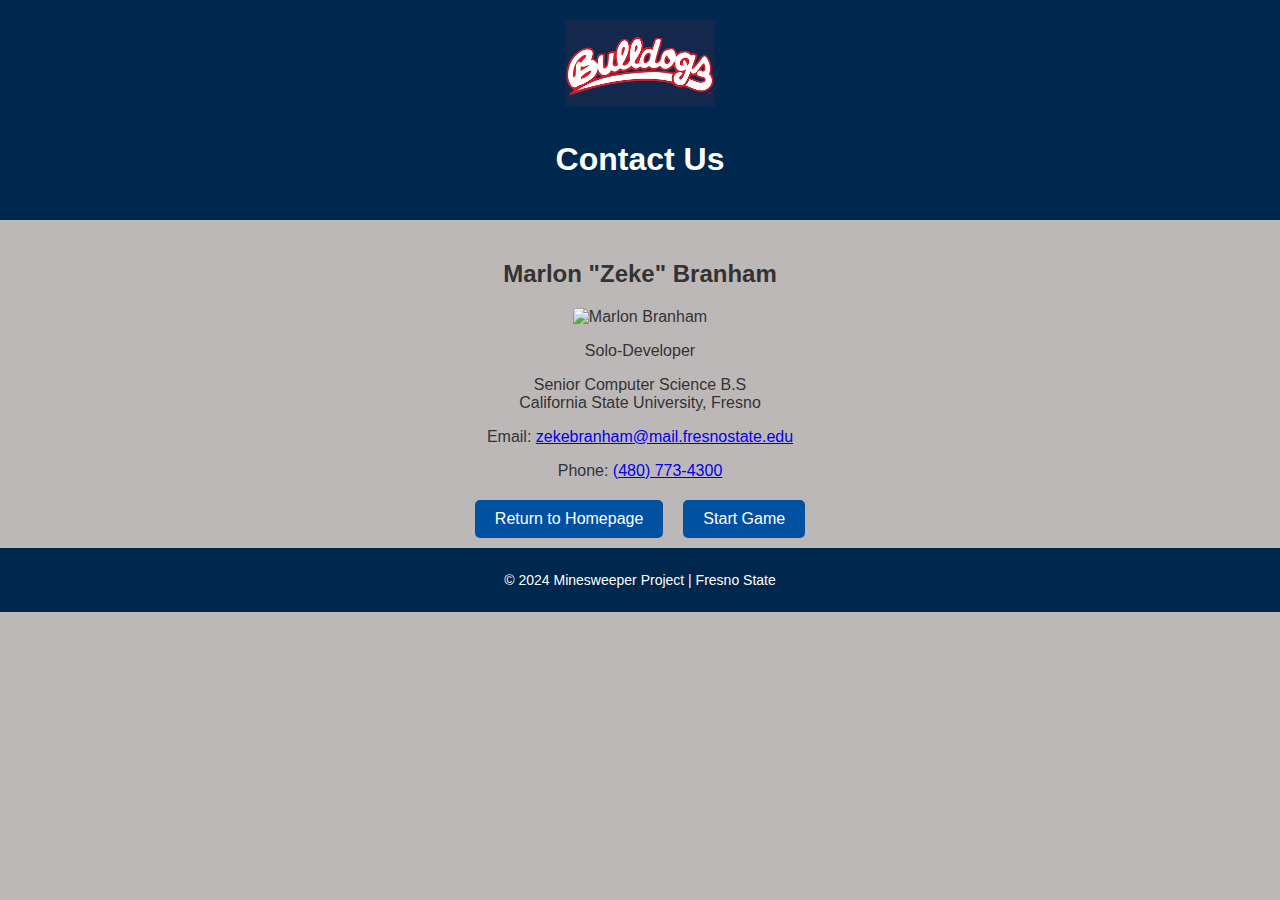
==== Minesweeper/contact.html @ f2149407 "Add files via upload" ====
<!DOCTYPE html>
<html lang="en">
<head>
    <meta charset="UTF-8">
    <meta name="viewport" content="width=device-width, initial-scale=1.0">
    <title>Contact Us - Minesweeper</title>
    <link rel="stylesheet" href="styles/minesweeper.css">
</head>
<body>
    <header>
        <a href="homepage.html">
            <img src="./assets/bulldogs.png" alt="Fresno State Logo" id="logo">
        </a>
        <h1>Contact Us</h1>
    </header>
    
    <main>
        <section id="contact-info">
            <h2>Marlon "Zeke" Branham</h2>
            <img src="./assets/ZekeProfilePic.jpg" alt="Marlon Branham" id="profile-pic" width = 400px>
            <p>Solo-Developer</p>
            <p>Senior Computer Science B.S <br> California State University, Fresno</p>
            
            <p>Email: <a href="mailto:zekebranham@mail.fresnostate.edu">zekebranham@mail.fresnostate.edu</a></p>
            <p>Phone: <a href="tel:+14807734300">(480) 773-4300</a></p>
        </section>
        
        <div id="help-buttons">
            <button onclick="navigateTo('homepage.html')">Return to Homepage</button>
            <button onclick="navigateTo('loginPage.php')">Start Game</button>
        </div>
    </main>

    <footer>
        <p>&copy; 2024 Minesweeper Project | Fresno State</p>
    </footer>

    <script>
        function navigateTo(page) {
            window.location.href = page;
        }
    </script>
</body>
</html>
---- Minesweeper/styles/minesweeper.css ----
/* ===== General Styles ===== */
body {
    font-family: Arial, sans-serif;
    margin: 0;
    padding: 0;
    display: flex;
    flex-direction: column;
    align-items: center;
    background-color: #bdb8b8; /* Light gray background for consistency */
    color: #333; /* General text color */
}

header {
    text-align: center;
    background-color: #00274d; /* Fresno State Blue */
    color: white;
    padding: 20px 0;
    width: 100%;
}

header img#logo {
    max-width: 150px;
    margin-bottom: 10px;
    cursor: pointer;
    height: auto;
}

footer {
    margin-top: auto;
    text-align: center;
    background-color: #00274d;
    color: white;
    padding: 10px 0;
    width: 100%;
    font-size: 14px;
}

a img {
    display: inline-block;
    border: none; /* Remove border, if any */
    text-decoration: none; /* Prevent underline on the image */
}

/* ===== Start Menu ===== */
#start-menu h1 {
    font-size: 36px;
    color: #00274d; /* Fresno State Blue */
    margin: 20px 0;
    text-align: center;
}

#start-menu p {
    font-size: 18px;
    margin-bottom: 20px;
    color: #555;
}

#start-menu button {
    background-color: #0051a2; /* Fresno State Secondary Blue */
    color: white;
    padding: 10px 20px;
    margin: 10px;
    border: none;
    border-radius: 5px;
    font-size: 16px;
    cursor: pointer;
    transition: background-color 0.3s ease;
}

#start-menu button:hover {
    background-color: #003e7e;
}

/* ===== Main Navigation ===== */
main {
    margin-top: 20px;
    text-align: center;
}

main nav ul {
    list-style: none;
    padding: 0;
}

main nav ul li {
    margin: 25px 0;
}

main nav ul li a {
    text-decoration: none;
    background-color: #00274d;
    color: white;
    padding: 10px 10px;
    border-radius: 5px;
    font-size: 18px;
    transition: background-color 0.3s ease;
}

main nav ul li a:hover {
    background-color: #003e7e;
}

/* ===== Help Page ===== */
#instructions {
    margin: 20px;
    text-align: left;
    max-width: 600px;
    background-color: #f8f8f8;
    padding: 20px;
    border-radius: 10px;
    box-shadow: 0 4px 10px rgba(0, 0, 0, 0.2);
}

#instructions h2 {
    text-align: center;
    color: #00274d;
    margin-bottom: 10px;
}

#instructions p {
    font-size: 16px;
    line-height: 1.5;
    color: #333;
}

#instructions ul {
    margin-top: 10px;
    padding-left: 20px;
    list-style-type: disc;
}

#instructions ul li {
    font-size: 16px;
    margin-bottom: 10px;
    color: #555;
}

#help-buttons {
    margin-top: 20px;
    display: flex;
    justify-content: center;
    gap: 20px;
}

#help-buttons button {
    background-color: #0051a2;
    color: white;
    padding: 10px 20px;
    border: none;
    border-radius: 5px;
    margin-bottom: 10px;
    font-size: 16px;
    cursor: pointer;
    transition: background-color 0.3s ease;
}

#help-buttons button:hover {
    background-color: #003e7e;
}

/* ===== Game Area ===== */
#game-container {
    display: flex; /* Flex layout for column structure */
    flex-direction: column; /* Arrange items vertically */
    align-items: center; /* Center items horizontally */
    margin-top: 20px;
    width: 100%;
    max-width: 800px;
}

#timer-container {
    display: flex;
    justify-content: space-between;
    align-items: center;
    background-color: #f8f8f8;
    border: 2px solid #ddd;
    border-radius: 10px;
    padding: 10px 20px;
    width: 100%;
    box-shadow: 0 4px 10px rgba(0, 0, 0, 0.1);
}

#time {
    display: flex;
    gap: 5px;
    font-size: 20px;
    font-weight: bold;
    color: #00274d;
}

#restart {
    background-color: #ffcc00; /* Yellow smiley button */
    border: none;
    border-radius: 50%;
    width: 50px;
    height: 50px;
    font-size: 24px;
    cursor: pointer;
    transition: transform 0.2s;
}

#restart:hover {
    transform: scale(1.1);
}

#minesweeper-grid {
    display: grid;
    margin-top: 20px;
    gap: 2px;
    background-color: #ddd;
    padding: 10px;
    border-radius: 10px;
    box-shadow: 0 4px 10px rgba(0, 0, 0, 0.1);
}

.cell {
    background-color: #413e3e;
    width: 30px;
    height: 30px;
    display: flex;
    align-items: center;
    justify-content: center;
    border: 1px solid #bbb;
    font-weight: bold;
    cursor: pointer;
    transition: background-color 0.2s;
}

.cell.revealed {
    background-color: #fff;
    cursor: default;
}

.cell.flag {
    background-color: #ffcccb; /* Light red for flagged cells */
    background-image: url('https://encrypted-tbn0.gstatic.com/images?q=tbn:ANd9GcSy4SvVWVFv_ddKXVhvgYRmnYqpkleHrqgX-w&s'); /* Use flag icon if available */
    background-size: cover;
    background-position: center;
}

.mine {
    background-color: #ffcccb; /* Light red for flagged cells */
    background-image: url('https://www.giantbomb.com/a/uploads/scale_tiny/8/87790/3216800-icon_mine.png');
    background-size: cover;
    background-position: center;
}

/* ===== Leaderboard ===== */
#leaderboard-container {
    margin-top: 20px;
    width: 100%;
    max-width: 800px;
    overflow-y: auto;
    background-color: #f8f8f8;
    border-radius: 10px;
    padding: 10px;
    box-shadow: 0 4px 10px rgba(0, 0, 0, 0.2);
}

#leaderboard-container h2 {
    text-align: center;
    font-size: 20px;
    color: #00274d;
    margin-bottom: 10px;
}

#leaderboard {
    display: flex;
    flex-direction: column;
    align-items: center;
    gap: 20px;
    margin: 20px;
    text-align: center;
}

#leaderboard p {
    margin: 0;
    padding: 5px;
    font-size: 14px;
    color: #333;
    border-bottom: 1px solid #ddd;
}

#leaderboard p:nth-child(odd) {
    background-color: #e8e8e8;
}

/* Leaderboards Section */
#leaderboards {
    display: flex;
    justify-content: space-around; /* Space between leaderboards */
    align-items: flex-start; /* Align leaderboards to the top */
    gap: 20px; /* Space between containers */
    margin: 20px;
    text-align: center;
}

/* Individual Leaderboard Containers */


.leaderboard-container div {
    max-height: 300px;
    overflow-y: auto;
    text-align: left;
    padding: 10px;
    border-top: 1px solid #ddd;
}

.leaderboard-container p {
    font-size: 14px;
    margin: 5px 0;
    padding: 5px;
    background-color: #e8e8e8;
    border-radius: 5px;
}

.leaderboard-container p:nth-child(odd) {
    background-color: #ddd;
}

/* ===== Responsive Design ===== */
@media (max-width: 768px) {
    #leaderboards {
        flex-direction: column;
        align-items: center;
    }

    .leaderboard-container {
        width: 100%; /* Full width for smaller screens */
        max-width: none;
    }
}
/* ===== Music Button ===== */
#music-toggle {
    position: fixed;
    bottom: 20px;
    right: 20px;
    background-color: #0051a2;
    color: white;
    padding: 10px 15px;
    border: none;
    border-radius: 5px;
    cursor: pointer;
    font-size: 14px;
    transition: background-color 0.3s ease;
}

#music-toggle:hover {
    background-color: #003e7e;
}

/* ===== Signup Form ===== */
#signup-form {
    max-width: 400px;
    margin: 0 auto;
    background-color: #f8f8f8;
    padding: 20px;
    border-radius: 10px;
    box-shadow: 0 4px 10px rgba(0, 0, 0, 0.2);
    text-align: center;
}

#signup-form label {
    display: block;
    font-size: 14px;
    margin-bottom: 5px;
    color: #333;
    text-align: left;
}

#signup-form input {
    width: 100%;
    padding: 10px;
    margin-bottom: 15px;
    border: 1px solid #ddd;
    border-radius: 5px;
    font-size: 16px;
}

#signup-form button {
    background-color: #0051a2;
    color: white;
    padding: 10px 20px;
    border: none;
    border-radius: 5px;
    font-size: 16px;
    cursor: pointer;
    transition: background-color 0.3s ease;
}

#signup-form button:hover {
    background-color: #003e7e;
}

p.success {
    color: green;
    font-weight: bold;
    text-align: center;
}

p.error {
    color: red;
    font-weight: bold;
    text-align: center;
}
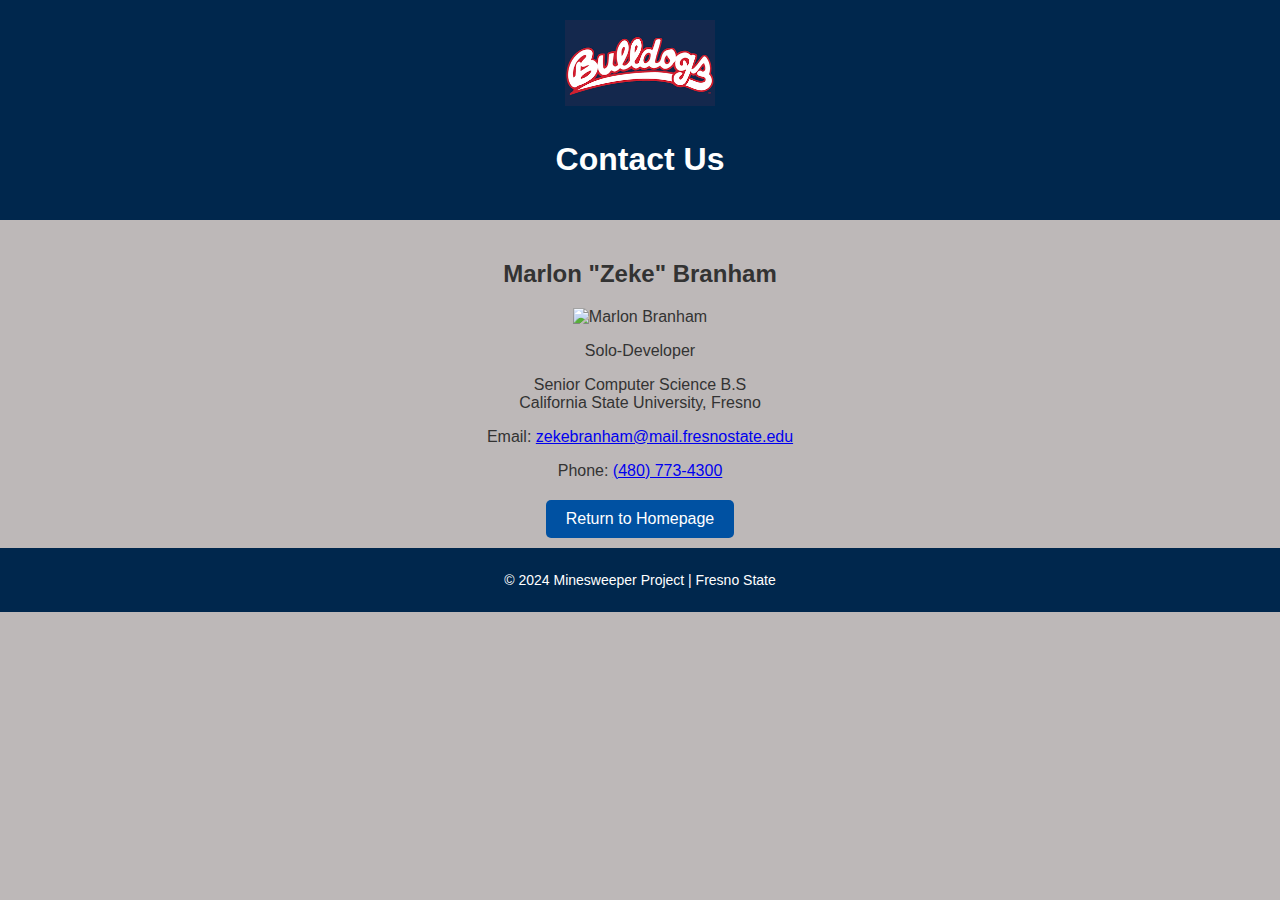
==== commit c185da7e: "Add files via upload" ====
--- a/Minesweeper/contact.html
+++ b/Minesweeper/contact.html
@@ -27,7 +27,6 @@
         
         <div id="help-buttons">
             <button onclick="navigateTo('homepage.html')">Return to Homepage</button>
-            <button onclick="navigateTo('loginPage.php')">Start Game</button>
         </div>
     </main>
 
--- a/Minesweeper/styles/minesweeper.css
+++ b/Minesweeper/styles/minesweeper.css
@@ -100,6 +100,25 @@
     background-color: #003e7e;
 }
 
+#loginContainer {
+    text-align: center; 
+    margin-top: 20px; 
+}
+
+#loginButton {
+    background-color: #4CAF50; 
+    color: white; 
+    border: none; 
+    padding: 10px 20px; 
+    font-size: 16px; 
+    cursor: pointer; 
+    border-radius: 5px; 
+    transition: background-color 0.3s ease; 
+}
+
+#loginButton:hover {
+    background-color: #45a049; 
+}
 /* ===== Help Page ===== */
 #instructions {
     margin: 20px;
@@ -160,9 +179,9 @@
 
 /* ===== Game Area ===== */
 #game-container {
-    display: flex; /* Flex layout for column structure */
-    flex-direction: column; /* Arrange items vertically */
-    align-items: center; /* Center items horizontally */
+    display: flex; 
+    flex-direction: column;
+    align-items: center; 
     margin-top: 20px;
     width: 100%;
     max-width: 800px;
@@ -403,3 +422,34 @@
     font-weight: bold;
     text-align: center;
 }
+
+.modal {
+    display: none; /* Hidden by default */
+    position: fixed;
+    z-index: 1000;
+    left: 0;
+    top: 0;
+    width: 100%;
+    height: 100%;
+    overflow: auto;
+    background-color: rgba(0, 0, 0, 0.5);
+}
+
+.modal-content {
+    background-color: #fff;
+    margin: 15% auto;
+    padding: 20px;
+    border: 1px solid #888;
+    width: 50%;
+    border-radius: 10px;
+    box-shadow: 0 4px 8px rgba(0, 0, 0, 0.2);
+    text-align: center;
+}
+
+.close-button {
+    float: right;
+    font-size: 24px;
+    font-weight: bold;
+    cursor: pointer;
+}
+
